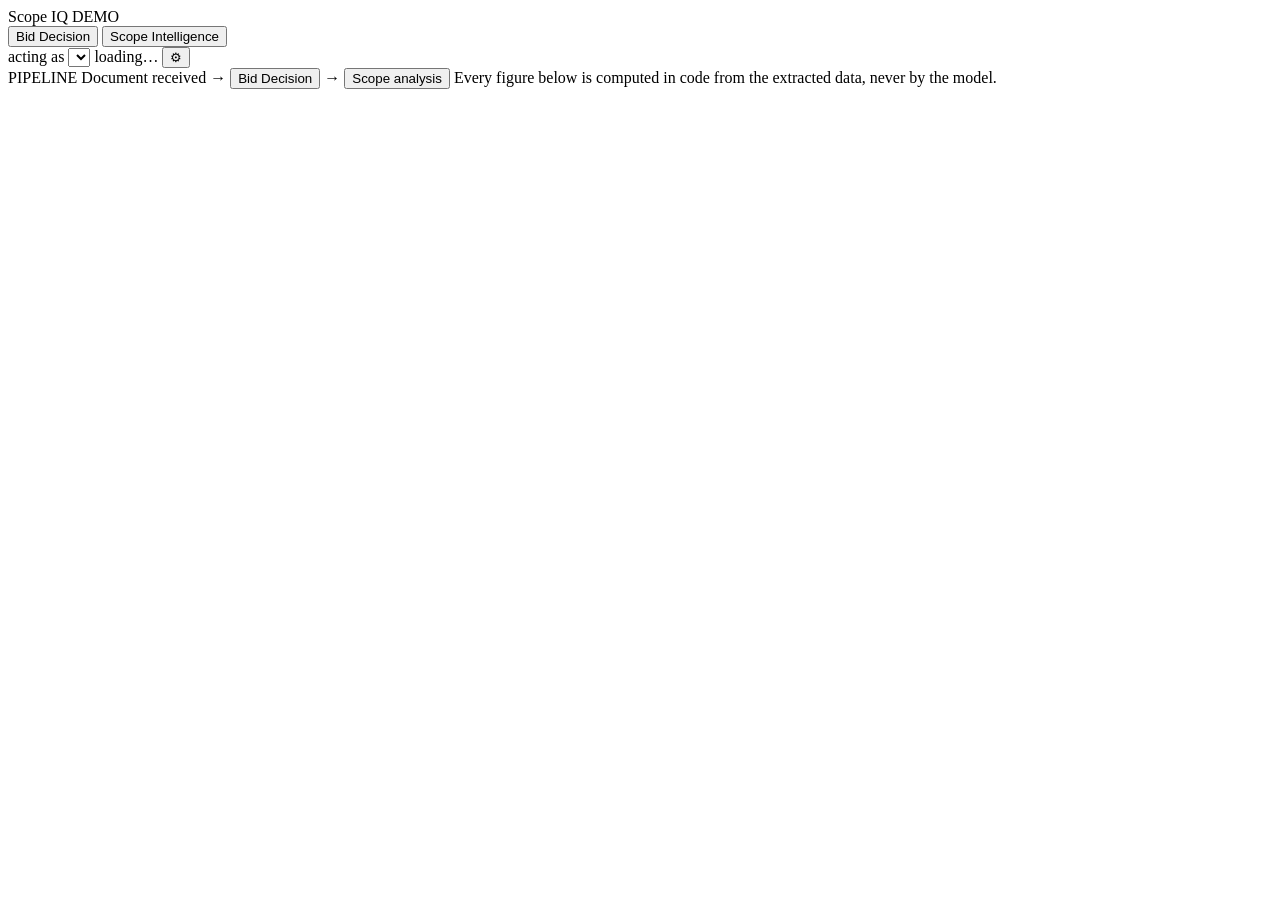
==== public/index.html @ 4f2f5981 "Make the app deployable on Vercel, and stop the view jumping back to the top Both come from the same" ====
<!DOCTYPE html>
<html lang="en">
<head>
<meta charset="utf-8">
<meta name="viewport" content="width=device-width, initial-scale=1">
<title>Scope IQ — demo</title>
<link rel="icon" href="data:image/svg+xml,%3Csvg xmlns='http://www.w3.org/2000/svg' viewBox='0 0 32 32'%3E%3Crect width='32' height='32' rx='7' fill='%23186CAC'/%3E%3Ctext x='16' y='22' font-family='Helvetica' font-size='15' font-weight='700' fill='white' text-anchor='middle'%3ESQ%3C/text%3E%3C/svg%3E">
<link rel="stylesheet" href="/styles.css">
</head>
<body>
<div id="app" class="app">
  <header class="hdr">
    <div class="hdr-brand">
      <span class="wordmark">Scope IQ</span>
      <span class="demo-tag">DEMO</span>
    </div>
    <nav class="hdr-tabs">
      <button id="tab-decision" class="tab" data-action="tab" data-tab="decision">Bid Decision</button>
      <button id="tab-scope" class="tab" data-action="tab" data-tab="scope">Scope Intelligence</button>
    </nav>
    <div class="hdr-right">
      <label class="persona-wrap" title="Acting as — audit entries carry this persona">
        <span class="persona-label">acting as</span>
        <select id="persona-select" data-select="persona" class="persona-select"></select>
      </label>
      <span class="proj-chip"><span class="dot"></span><span id="project-chip">loading…</span></span>
      <button class="gear" data-action="reset" title="Clear cached run, restore the seed scorecard, start live">&#9881;</button>
    </div>
  </header>

  <div class="pipeline">
    <span class="pipe-label">PIPELINE</span>
    <span class="pipe-chip">Document received</span>
    <span class="pipe-arrow">&#8594;</span>
    <button id="pipe-decision" class="pipe-chip pipe-decision" data-action="tab" data-tab="decision">Bid Decision</button>
    <span class="pipe-arrow">&#8594;</span>
    <button id="pipe-scope" class="pipe-chip" data-action="tab" data-tab="scope">Scope analysis</button>
    <span class="pipe-spacer"></span>
    <span class="pipe-note">Every figure below is computed in code from the extracted data, never by the model.</span>
  </div>

  <div id="view" class="view"></div>
  <div id="overlay"></div>
</div>
<script src="/app.js"></script>
</body>
</html>
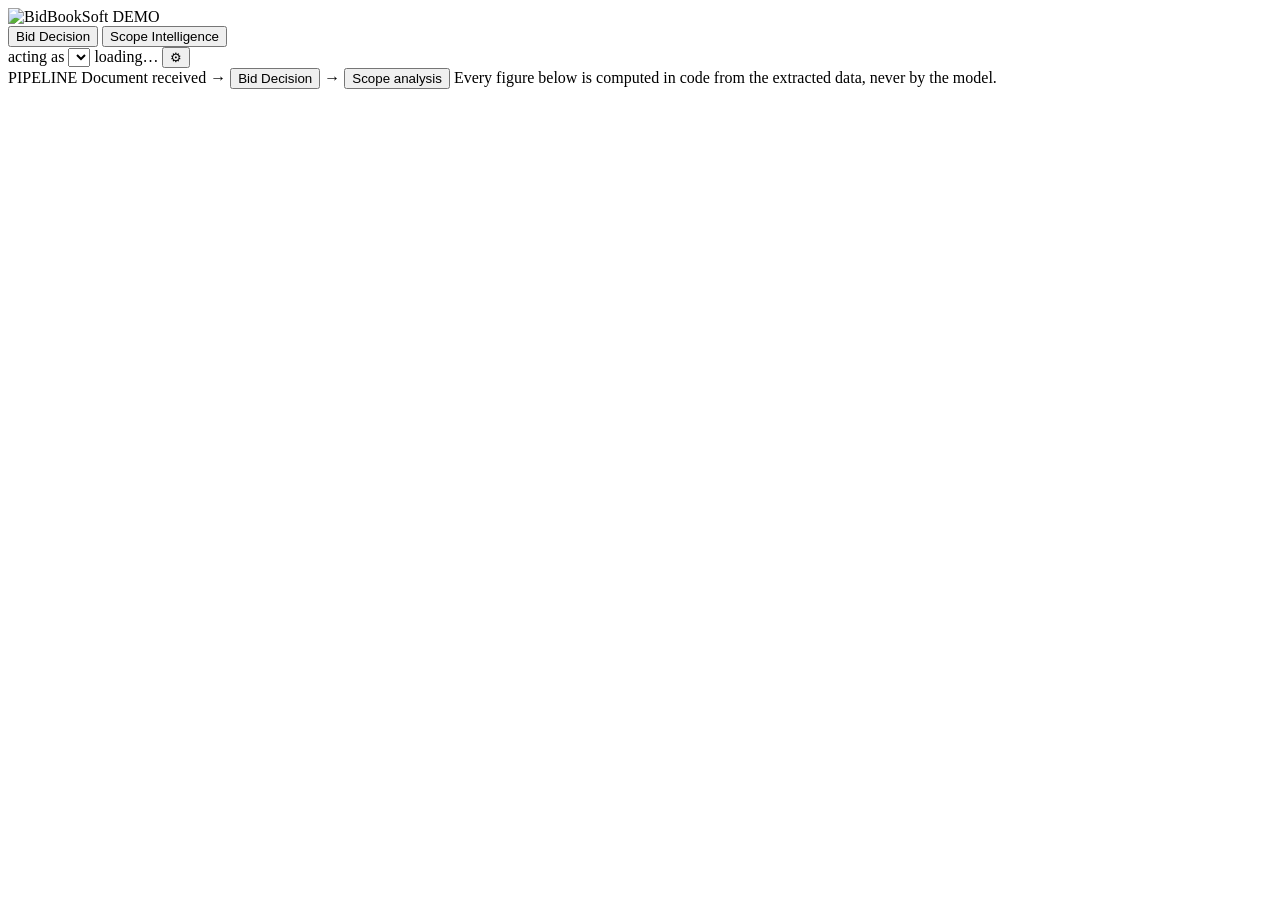
==== commit 93be57a3: "Brand the front end with BidBookSoft's logo Replaces the neutral "Scope IQ" wordmark with BidBookSof" ====
--- a/public/index.html
+++ b/public/index.html
@@ -3,16 +3,17 @@
 <head>
 <meta charset="utf-8">
 <meta name="viewport" content="width=device-width, initial-scale=1">
-<title>Scope IQ — demo</title>
-<link rel="icon" href="data:image/svg+xml,%3Csvg xmlns='http://www.w3.org/2000/svg' viewBox='0 0 32 32'%3E%3Crect width='32' height='32' rx='7' fill='%23186CAC'/%3E%3Ctext x='16' y='22' font-family='Helvetica' font-size='15' font-weight='700' fill='white' text-anchor='middle'%3ESQ%3C/text%3E%3C/svg%3E">
+<title>BidBookSoft — bid intelligence demo</title>
+<link rel="icon" type="image/png" href="/favicon.png">
 <link rel="stylesheet" href="/styles.css">
 </head>
 <body>
 <div id="app" class="app">
   <header class="hdr">
     <div class="hdr-brand">
-      <span class="wordmark">Scope IQ</span>
-      <span class="demo-tag">DEMO</span>
+      <img class="wordmark" src="/logo.png" alt="BidBookSoft"
+           title="Prototype built for BidBookSoft — not an official BidBook product">
+      <span class="demo-tag" title="Prototype built for BidBookSoft — not an official BidBook product">DEMO</span>
     </div>
     <nav class="hdr-tabs">
       <button id="tab-decision" class="tab" data-action="tab" data-tab="decision">Bid Decision</button>
